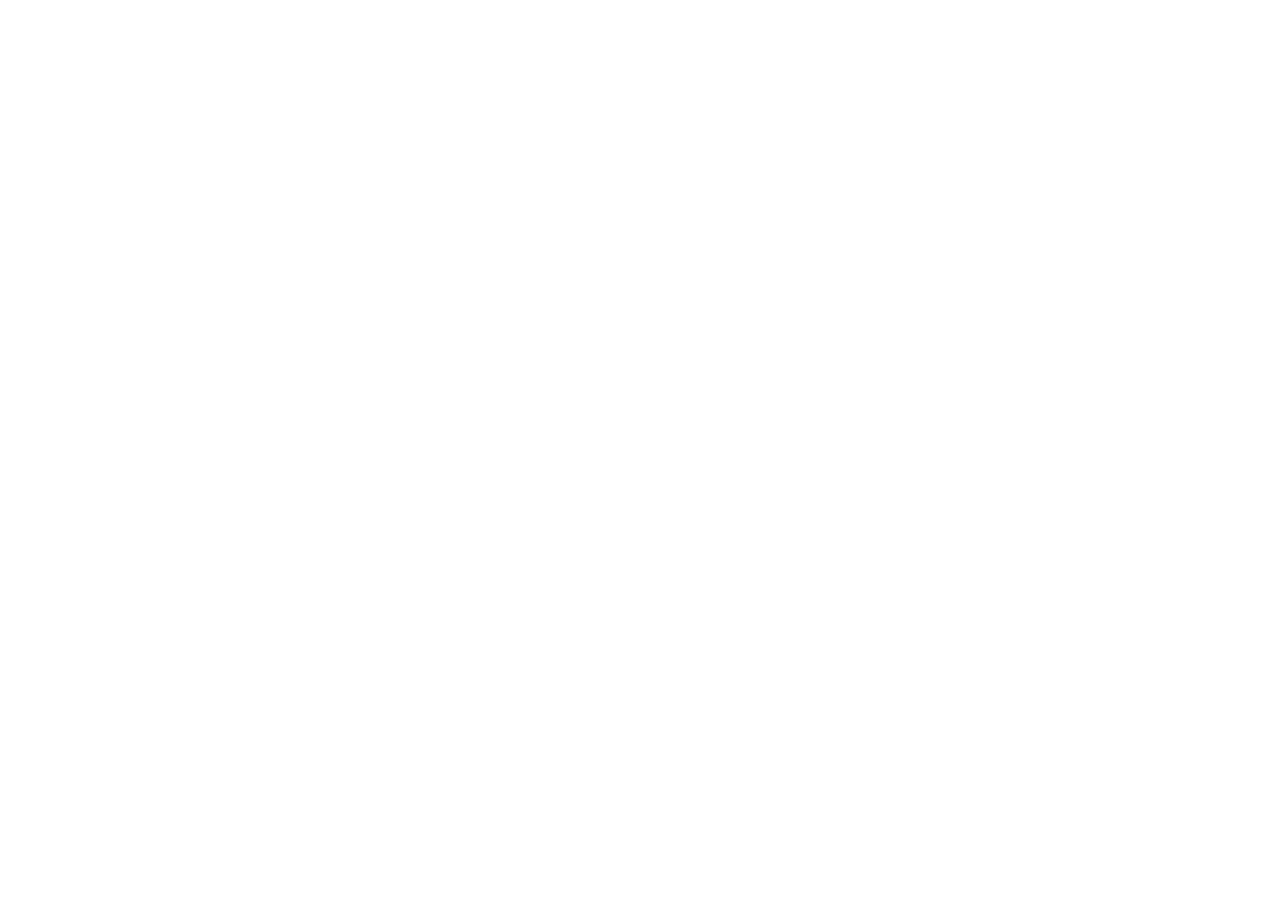
==== popup.html @ f9ed846f "Add files via upload" ====
<!doctype html>
<!--
 This page is shown when the extension button is clicked, because the
 "browser_action" field in manifest.json contains the "default_popup" key with
 value "popup.html".
 -->
<html>
  <head>
    <title>Getting Started Extension's Popup</title>
    <style>
      body {
        font-family: "Segoe UI", "Lucida Grande", Tahoma, sans-serif;
        font-size: 100%;
      }
      #status {
        /* avoid an excessively wide status text */
        white-space: pre;
        text-overflow: ellipsis;
        overflow: hidden;
        max-width: 400px;
      }
    </style>

    <!--
      - JavaScript and HTML must be in separate files: see our Content Security
      - Policy documentation[1] for details and explanation.
      -
      - [1]: https://developer.chrome.com/extensions/contentSecurityPolicy
     -->
    <script src="popup.js"></script>
  </head>
  <body>
    <div id="status"></div>
    <img id="image-result" hidden>
  </body>
</html>
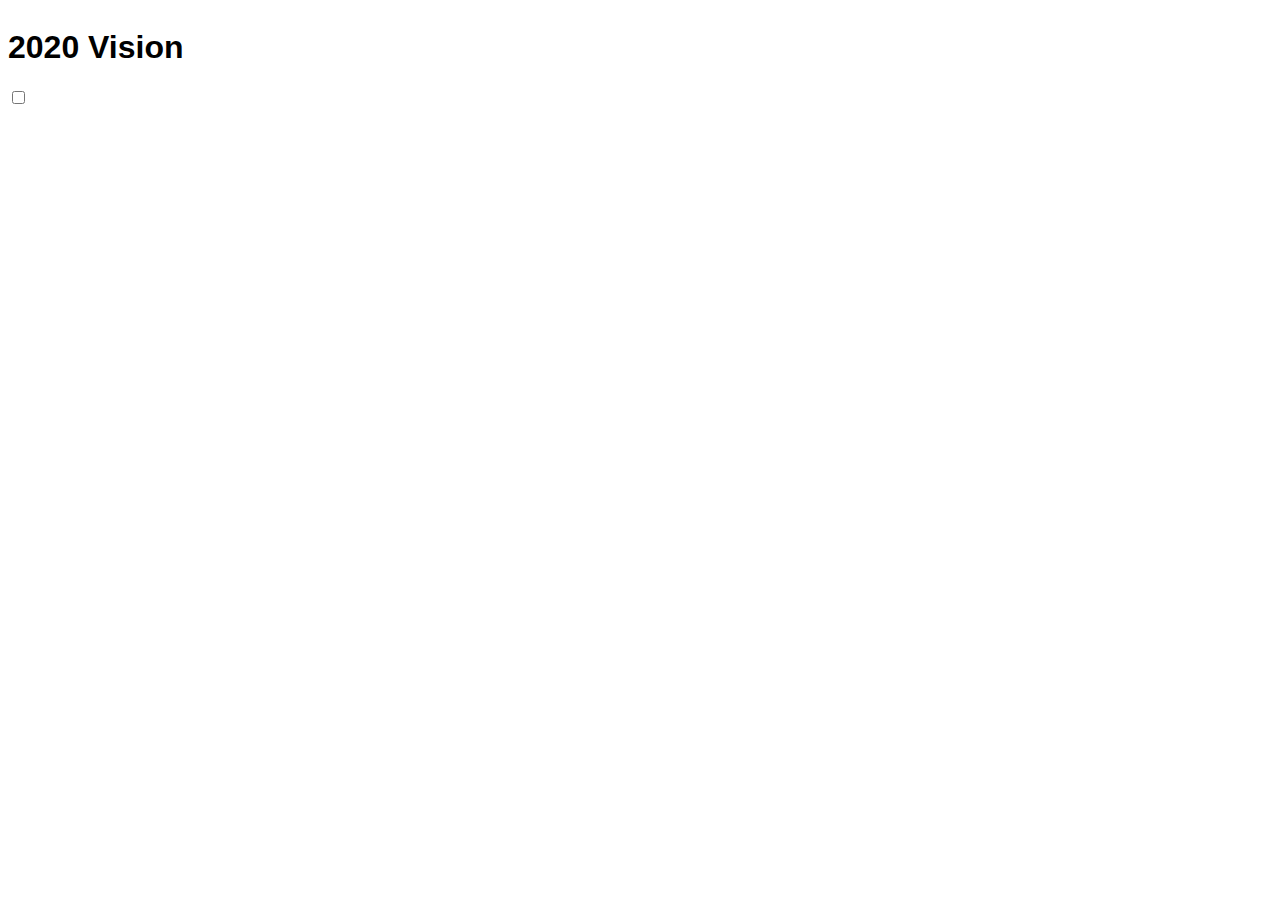
==== commit 03d8e12c: "Added button to html file" ====
--- a/popup.html
+++ b/popup.html
@@ -32,5 +32,14 @@
   <body>
     <div id="status"></div>
     <img id="image-result" hidden>
+    <div class="vision">
+      <h1>2020 Vision</h1>
+
+      <!-- BUTTON - YOU CAN DUPLICATE THIS -->
+      <label class="switch">
+          <input type="checkbox">
+          <span class="slider round"></span>
+      </label>
+  </div>
   </body>
 </html>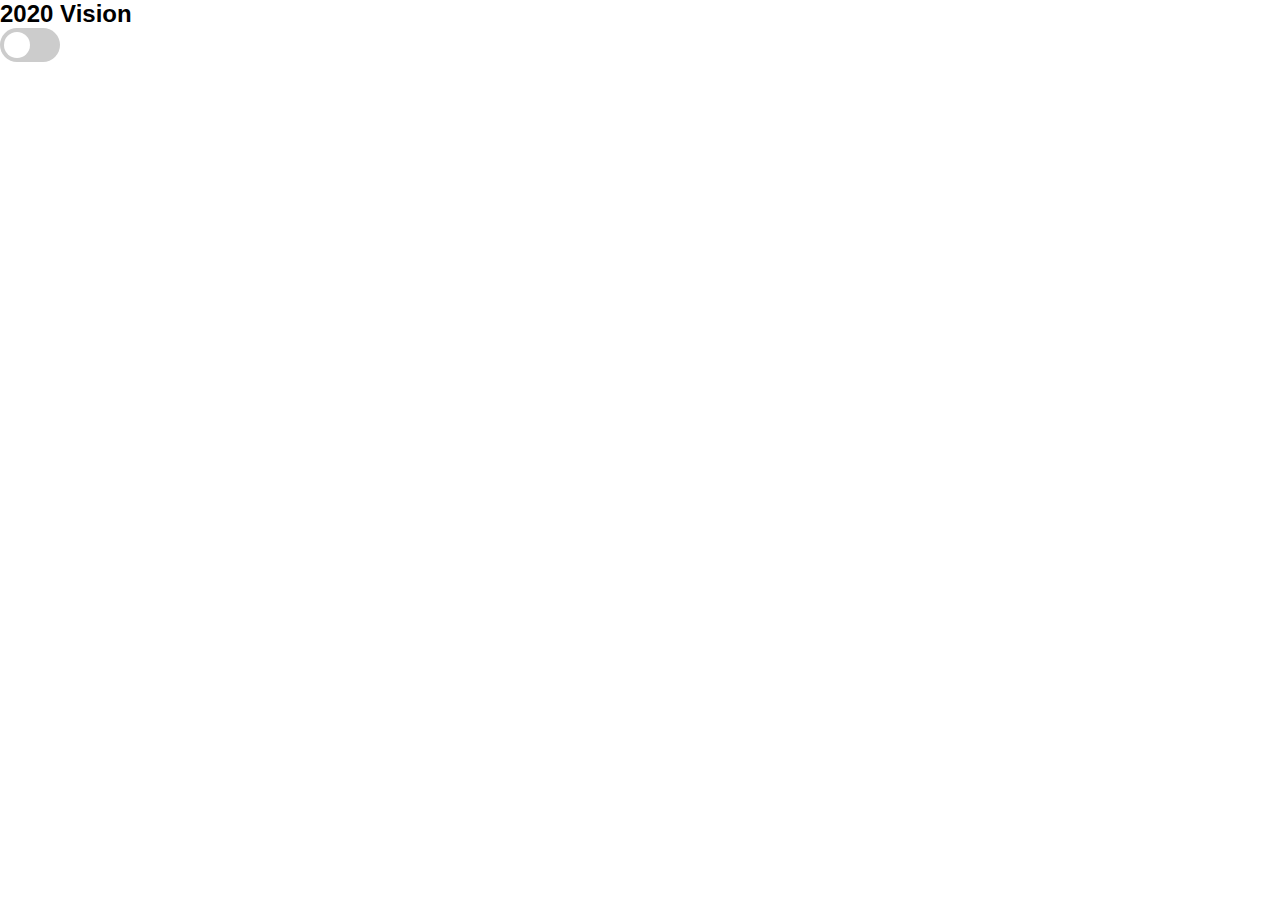
==== commit f99f934f: "Updated Styling Links" ====
--- a/popup.html
+++ b/popup.html
@@ -6,21 +6,7 @@
  -->
 <html>
   <head>
-    <title>Getting Started Extension's Popup</title>
-    <style>
-      body {
-        font-family: "Segoe UI", "Lucida Grande", Tahoma, sans-serif;
-        font-size: 100%;
-      }
-      #status {
-        /* avoid an excessively wide status text */
-        white-space: pre;
-        text-overflow: ellipsis;
-        overflow: hidden;
-        max-width: 400px;
-      }
-    </style>
-
+    <title>WellBeing Extension</title>
     <!--
       - JavaScript and HTML must be in separate files: see our Content Security
       - Policy documentation[1] for details and explanation.
@@ -28,6 +14,7 @@
       - [1]: https://developer.chrome.com/extensions/contentSecurityPolicy
      -->
     <script src="popup.js"></script>
+    <link rel="stylesheet" href="styling/styles.css">
   </head>
   <body>
     <div id="status"></div>
--- a/styling/styles.css
+++ b/styling/styles.css
@@ -0,0 +1,83 @@
+/* GLOBAL STYLES */
+* {
+    box-sizing: border-box;
+    margin: 0;
+    padding: 0;
+  }
+  
+body {
+    font-family: "Montserrat", sans-serif;
+    font-size: 12px;
+    height: 400px;
+    width: 200px;
+    border-radius: 10px;
+  }
+
+/* 2020 VISION STYLES */
+.vision{
+    /* background-color: red; */
+}
+
+
+/* The switch - the box around the slider */
+.switch {
+    position: relative;
+    display: inline-block;
+    width: 60px;
+    height: 34px;
+  }
+  
+  /* Hide default HTML checkbox */
+  .switch input {
+    opacity: 0;
+    width: 0;
+    height: 0;
+  }
+  
+  /* The slider */
+  .slider {
+    position: absolute;
+    cursor: pointer;
+    top: 0;
+    left: 0;
+    right: 0;
+    bottom: 0;
+    background-color: #ccc;
+    -webkit-transition: .4s;
+    transition: .4s;
+  }
+  
+  .slider:before {
+    position: absolute;
+    content: "";
+    height: 26px;
+    width: 26px;
+    left: 4px;
+    bottom: 4px;
+    background-color: white;
+    -webkit-transition: .4s;
+    transition: .4s;
+  }
+  
+  input:checked + .slider {
+    background-color: #2196F3;
+  }
+  
+  input:focus + .slider {
+    box-shadow: 0 0 1px #2196F3;
+  }
+  
+  input:checked + .slider:before {
+    -webkit-transform: translateX(26px);
+    -ms-transform: translateX(26px);
+    transform: translateX(26px);
+  }
+  
+  /* Rounded sliders */
+  .slider.round {
+    border-radius: 34px;
+  }
+  
+  .slider.round:before {
+    border-radius: 50%;
+  }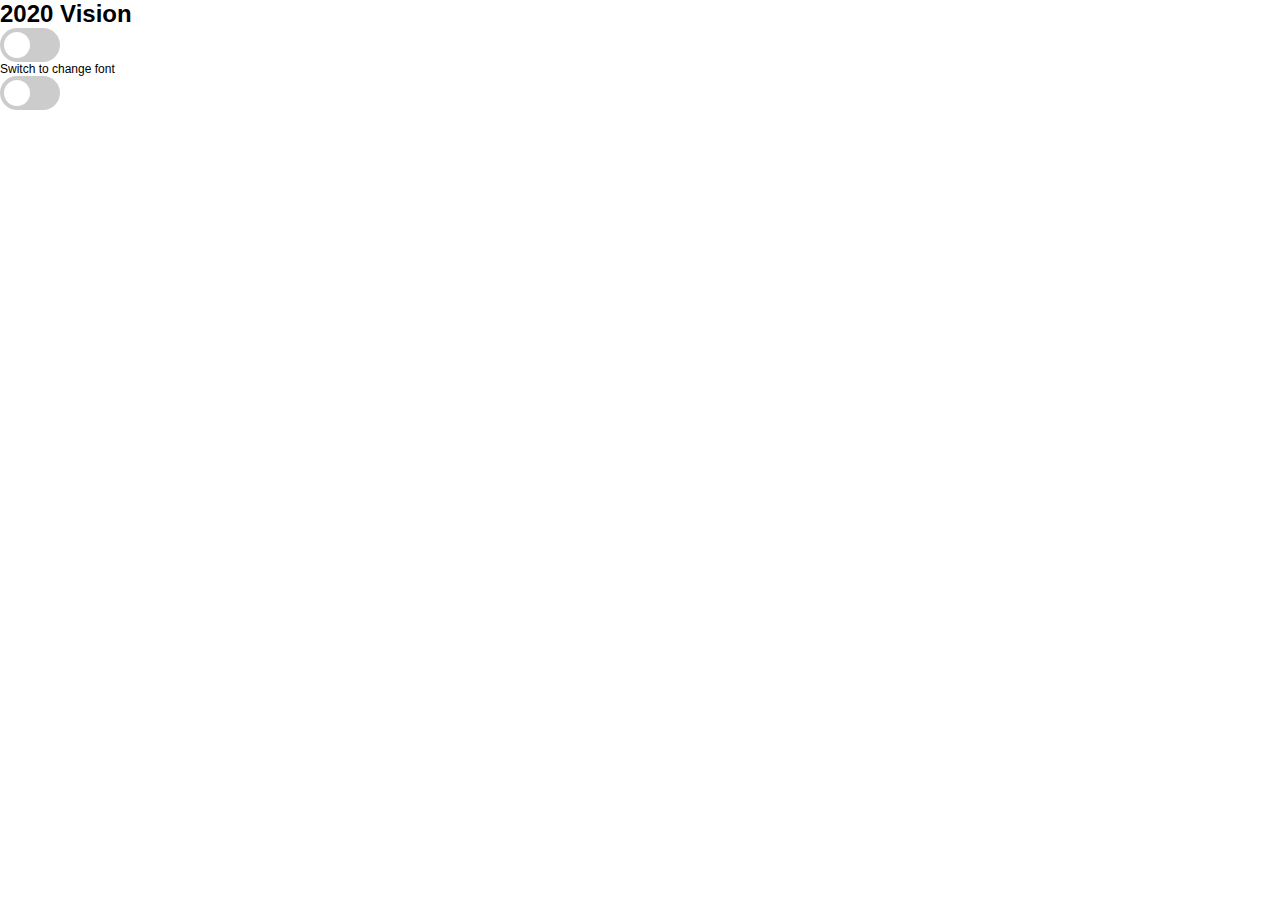
==== commit a15e9780: "Added Change font(still need to fix)" ====
--- a/popup.html
+++ b/popup.html
@@ -23,6 +23,18 @@
       <h1>2020 Vision</h1>
 
       <!-- BUTTON - YOU CAN DUPLICATE THIS -->
+
+      <!-- Creating a container for the first toggle-->
+      <div class ="Accessibility">
+        <label class="switch" onclick="changeFont();">
+          <input type="checkbox">
+          <span class="slider round"></span>
+        </label>
+        <p>Switch to change font</p>
+
+
+      </div>
+
       <label class="switch">
           <input type="checkbox">
           <span class="slider round"></span>
